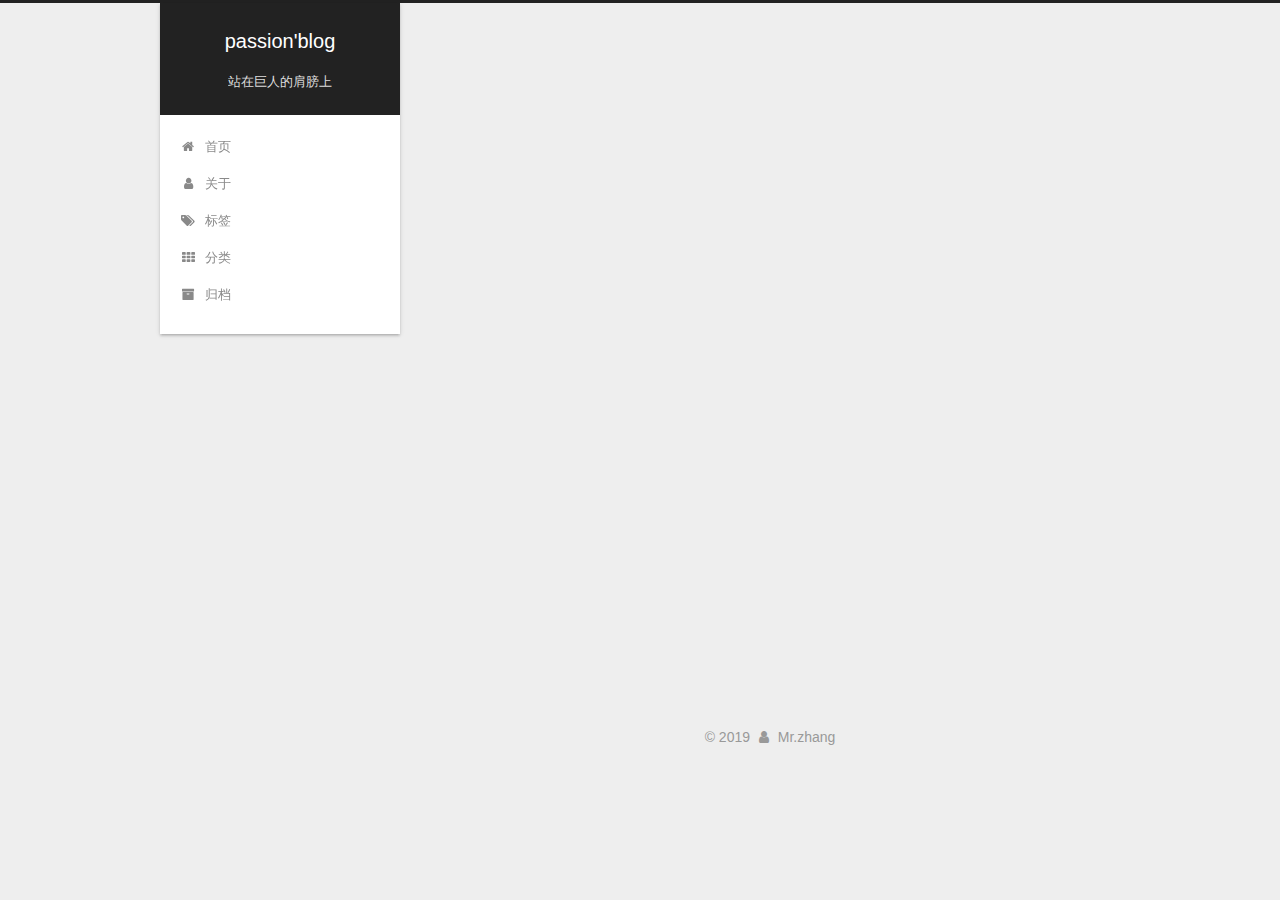
==== about/index.html @ 796ebbbd "Site updated: 2019-01-08 16:01:32" ====
<!DOCTYPE html>



  


<html class="theme-next gemini use-motion" lang="zh-Hans">
<head><meta name="generator" content="Hexo 3.8.0">
  <meta charset="UTF-8">
<meta http-equiv="X-UA-Compatible" content="IE=edge">
<meta name="viewport" content="width=device-width, initial-scale=1, maximum-scale=1">
<meta name="theme-color" content="#222">









<meta http-equiv="Cache-Control" content="no-transform">
<meta http-equiv="Cache-Control" content="no-siteapp">
















  
  
  <link href="/lib/fancybox/source/jquery.fancybox.css?v=2.1.5" rel="stylesheet" type="text/css">







<link href="/lib/font-awesome/css/font-awesome.min.css?v=4.6.2" rel="stylesheet" type="text/css">

<link href="/css/main.css?v=5.1.4" rel="stylesheet" type="text/css">


  <link rel="apple-touch-icon" sizes="180x180" href="/images/apple-touch-icon-next.png?v=5.1.4">


  <link rel="icon" type="image/png" sizes="32x32" href="/images/favicon-32x32-next.png?v=5.1.4">


  <link rel="icon" type="image/png" sizes="16x16" href="/images/favicon-16x16-next.png?v=5.1.4">


  <link rel="mask-icon" href="/images/logo.svg?v=5.1.4" color="#222">





  <meta name="keywords" content="Hexo, NexT">










<meta property="og:type" content="website">
<meta property="og:title" content="关于">
<meta property="og:url" content="https://woz0821.github.io/about/index.html">
<meta property="og:site_name" content="passion&#39;blog">
<meta property="og:locale" content="zh-Hans">
<meta property="og:updated_time" content="2019-01-08T07:33:34.925Z">
<meta name="twitter:card" content="summary">
<meta name="twitter:title" content="关于">



<script type="text/javascript" id="hexo.configurations">
  var NexT = window.NexT || {};
  var CONFIG = {
    root: '/',
    scheme: 'Gemini',
    version: '5.1.4',
    sidebar: {"position":"left","display":"post","offset":12,"b2t":false,"scrollpercent":false,"onmobile":false},
    fancybox: true,
    tabs: true,
    motion: {"enable":true,"async":false,"transition":{"post_block":"fadeIn","post_header":"slideDownIn","post_body":"slideDownIn","coll_header":"slideLeftIn","sidebar":"slideUpIn"}},
    duoshuo: {
      userId: '0',
      author: '博主'
    },
    algolia: {
      applicationID: '',
      apiKey: '',
      indexName: '',
      hits: {"per_page":10},
      labels: {"input_placeholder":"Search for Posts","hits_empty":"We didn't find any results for the search: ${query}","hits_stats":"${hits} results found in ${time} ms"}
    }
  };
</script>



  <link rel="canonical" href="https://woz0821.github.io/about/">





  <title>关于 | passion'blog</title>
  








</head>

<body itemscope="" itemtype="http://schema.org/WebPage" lang="zh-Hans">

  
  
    
  

  <div class="container sidebar-position-left page-post-detail">
    <div class="headband"></div>

    <header id="header" class="header" itemscope="" itemtype="http://schema.org/WPHeader">
      <div class="header-inner"><div class="site-brand-wrapper">
  <div class="site-meta ">
    

    <div class="custom-logo-site-title">
      <a href="/" class="brand" rel="start">
        <span class="logo-line-before"><i></i></span>
        <span class="site-title">passion'blog</span>
        <span class="logo-line-after"><i></i></span>
      </a>
    </div>
      
        <p class="site-subtitle">站在巨人的肩膀上</p>
      
  </div>

  <div class="site-nav-toggle">
    <button>
      <span class="btn-bar"></span>
      <span class="btn-bar"></span>
      <span class="btn-bar"></span>
    </button>
  </div>
</div>

<nav class="site-nav">
  

  
    <ul id="menu" class="menu">
      
        
        <li class="menu-item menu-item-home">
          <a href="/" rel="section">
            
              <i class="menu-item-icon fa fa-fw fa-home"></i> <br>
            
            首页
          </a>
        </li>
      
        
        <li class="menu-item menu-item-about">
          <a href="/about/" rel="section">
            
              <i class="menu-item-icon fa fa-fw fa-user"></i> <br>
            
            关于
          </a>
        </li>
      
        
        <li class="menu-item menu-item-tags">
          <a href="/tags/" rel="section">
            
              <i class="menu-item-icon fa fa-fw fa-tags"></i> <br>
            
            标签
          </a>
        </li>
      
        
        <li class="menu-item menu-item-categories">
          <a href="/categories/" rel="section">
            
              <i class="menu-item-icon fa fa-fw fa-th"></i> <br>
            
            分类
          </a>
        </li>
      
        
        <li class="menu-item menu-item-archives">
          <a href="/archives/" rel="section">
            
              <i class="menu-item-icon fa fa-fw fa-archive"></i> <br>
            
            归档
          </a>
        </li>
      

      
    </ul>
  

  
</nav>



 </div>
    </header>

    <main id="main" class="main">
      <div class="main-inner">
        <div class="content-wrap">
          <div id="content" class="content">
            

  <div id="posts" class="posts-expand">
    
    
    
    <div class="post-block page">
      <header class="post-header">

	<h1 class="post-title" itemprop="name headline">关于</h1>



</header>

      
      
      
      <div class="post-body">
        
        
          
        
      </div>
      
      
      
    </div>
    
    
    
  </div>


          </div>
          


          

  
    <div class="comments" id="comments">
      
        <div id="gitment-container"></div>
      
    </div>

  



        </div>
        
          
  
  <div class="sidebar-toggle">
    <div class="sidebar-toggle-line-wrap">
      <span class="sidebar-toggle-line sidebar-toggle-line-first"></span>
      <span class="sidebar-toggle-line sidebar-toggle-line-middle"></span>
      <span class="sidebar-toggle-line sidebar-toggle-line-last"></span>
    </div>
  </div>

  <aside id="sidebar" class="sidebar">
    
    <div class="sidebar-inner">

      

      

      <section class="site-overview-wrap sidebar-panel sidebar-panel-active">
        <div class="site-overview">
          <div class="site-author motion-element" itemprop="author" itemscope="" itemtype="http://schema.org/Person">
            
              <p class="site-author-name" itemprop="name">Mr.zhang</p>
              <p class="site-description motion-element" itemprop="description"></p>
          </div>

          <nav class="site-state motion-element">

            
              <div class="site-state-item site-state-posts">
              
                <a href="/archives/">
              
                  <span class="site-state-item-count">1</span>
                  <span class="site-state-item-name">日志</span>
                </a>
              </div>
            

            

            

          </nav>

          

          

          
          

          
          

          

        </div>
      </section>

      

      

    </div>
  </aside>


        
      </div>
    </main>

    <footer id="footer" class="footer">
      <div class="footer-inner">
        <div class="copyright">&copy; <span itemprop="copyrightYear">2019</span>
  <span class="with-love">
    <i class="fa fa-user"></i>
  </span>
  <span class="author" itemprop="copyrightHolder">Mr.zhang</span>

  
</div>









        







        
      </div>
    </footer>

    
      <div class="back-to-top">
        <i class="fa fa-arrow-up"></i>
        
      </div>
    

    

  </div>

  

<script type="text/javascript">
  if (Object.prototype.toString.call(window.Promise) !== '[object Function]') {
    window.Promise = null;
  }
</script>









  












  
  
    <script type="text/javascript" src="/lib/jquery/index.js?v=2.1.3"></script>
  

  
  
    <script type="text/javascript" src="/lib/fastclick/lib/fastclick.min.js?v=1.0.6"></script>
  

  
  
    <script type="text/javascript" src="/lib/jquery_lazyload/jquery.lazyload.js?v=1.9.7"></script>
  

  
  
    <script type="text/javascript" src="/lib/velocity/velocity.min.js?v=1.2.1"></script>
  

  
  
    <script type="text/javascript" src="/lib/velocity/velocity.ui.min.js?v=1.2.1"></script>
  

  
  
    <script type="text/javascript" src="/lib/fancybox/source/jquery.fancybox.pack.js?v=2.1.5"></script>
  


  


  <script type="text/javascript" src="/js/src/utils.js?v=5.1.4"></script>

  <script type="text/javascript" src="/js/src/motion.js?v=5.1.4"></script>



  
  


  <script type="text/javascript" src="/js/src/affix.js?v=5.1.4"></script>

  <script type="text/javascript" src="/js/src/schemes/pisces.js?v=5.1.4"></script>



  
  <script type="text/javascript" src="/js/src/scrollspy.js?v=5.1.4"></script>
<script type="text/javascript" src="/js/src/post-details.js?v=5.1.4"></script>



  


  <script type="text/javascript" src="/js/src/bootstrap.js?v=5.1.4"></script>



  


  




	





  





  












  





  

  

  

  
  

  

  

  

</body>
</html>
---- css/main.css ----
/* normalize.css v3.0.2 | MIT License | git.io/normalize */
html {
  font-family: sans-serif; /* 1 */
  -ms-text-size-adjust: 100%; /* 2 */
  -webkit-text-size-adjust: 100%; /* 2 */
}
body {
  margin: 0;
}
article,
aside,
details,
figcaption,
figure,
footer,
header,
hgroup,
main,
menu,
nav,
section,
summary {
  display: block;
}
audio,
canvas,
progress,
video {
  display: inline-block; /* 1 */
  vertical-align: baseline; /* 2 */
}
audio:not([controls]) {
  display: none;
  height: 0;
}
[hidden],
template {
  display: none;
}
a {
  background-color: transparent;
}
a:active,
a:hover {
  outline: 0;
}
abbr[title] {
  border-bottom: 1px dotted;
}
b,
strong {
  font-weight: bold;
}
dfn {
  font-style: italic;
}
h1 {
  font-size: 2em;
  margin: 0.67em 0;
}
mark {
  background: #ff0;
  color: #000;
}
small {
  font-size: 80%;
}
sub,
sup {
  font-size: 75%;
  line-height: 0;
  position: relative;
  vertical-align: baseline;
}
sup {
  top: -0.5em;
}
sub {
  bottom: -0.25em;
}
img {
  border: 0;
}
svg:not(:root) {
  overflow: hidden;
}
figure {
  margin: 1em 40px;
}
hr {
  -moz-box-sizing: content-box;
  box-sizing: content-box;
  height: 0;
}
pre {
  overflow: auto;
}
code,
kbd,
pre,
samp {
  font-family: monospace, monospace;
  font-size: 1em;
}
button,
input,
optgroup,
select,
textarea {
  color: inherit; /* 1 */
  font: inherit; /* 2 */
  margin: 0; /* 3 */
}
button {
  overflow: visible;
}
button,
select {
  text-transform: none;
}
button,
html input[type="button"],
input[type="reset"],
input[type="submit"] {
  -webkit-appearance: button; /* 2 */
  cursor: pointer; /* 3 */
}
button[disabled],
html input[disabled] {
  cursor: default;
}
button::-moz-focus-inner,
input::-moz-focus-inner {
  border: 0;
  padding: 0;
}
input {
  line-height: normal;
}
input[type="checkbox"],
input[type="radio"] {
  box-sizing: border-box; /* 1 */
  padding: 0; /* 2 */
}
input[type="number"]::-webkit-inner-spin-button,
input[type="number"]::-webkit-outer-spin-button {
  height: auto;
}
input[type="search"] {
  -webkit-appearance: textfield; /* 1 */
  -moz-box-sizing: content-box;
  -webkit-box-sizing: content-box; /* 2 */
  box-sizing: content-box;
}
input[type="search"]::-webkit-search-cancel-button,
input[type="search"]::-webkit-search-decoration {
  -webkit-appearance: none;
}
fieldset {
  border: 1px solid #c0c0c0;
  margin: 0 2px;
  padding: 0.35em 0.625em 0.75em;
}
legend {
  border: 0; /* 1 */
  padding: 0; /* 2 */
}
textarea {
  overflow: auto;
}
optgroup {
  font-weight: bold;
}
table {
  border-collapse: collapse;
  border-spacing: 0;
}
td,
th {
  padding: 0;
}
::selection {
  background: #262a30;
  color: #fff;
}
body {
  position: relative;
  font-family: 'Lato', "PingFang SC", "Microsoft YaHei", sans-serif;
  font-size: 14px;
  line-height: 2;
  color: #555;
  background: #eee;
}
@media (max-width: 767px) {
  body {
    padding-right: 0 !important;
  }
}
@media (min-width: 768px) and (max-width: 991px) {
  body {
    padding-right: 0 !important;
  }
}
@media (min-width: 1600px) {
  body {
    font-size: 16px;
  }
}
h1,
h2,
h3,
h4,
h5,
h6 {
  margin: 0;
  padding: 0;
  font-weight: bold;
  line-height: 1.5;
  font-family: 'Lato', "PingFang SC", "Microsoft YaHei", sans-serif;
}
h2,
h3,
h4,
h5,
h6 {
  margin: 20px 0 15px;
}
h1 {
  font-size: 22px;
}
@media (max-width: 767px) {
  h1 {
    font-size: 18px;
  }
}
h2 {
  font-size: 20px;
}
@media (max-width: 767px) {
  h2 {
    font-size: 16px;
  }
}
h3 {
  font-size: 18px;
}
@media (max-width: 767px) {
  h3 {
    font-size: 14px;
  }
}
h4 {
  font-size: 16px;
}
@media (max-width: 767px) {
  h4 {
    font-size: 12px;
  }
}
h5 {
  font-size: 14px;
}
@media (max-width: 767px) {
  h5 {
    font-size: 10px;
  }
}
h6 {
  font-size: 12px;
}
@media (max-width: 767px) {
  h6 {
    font-size: 8px;
  }
}
p {
  margin: 0 0 20px 0;
}
a {
  color: #555;
  text-decoration: none;
  outline: none;
  border-bottom: 1px solid #999;
  word-wrap: break-word;
}
a:hover {
  color: #222;
  border-bottom-color: #222;
}
blockquote {
  margin: 0;
  padding: 0;
}
img {
  display: block;
  margin: auto;
  max-width: 100%;
  height: auto;
}
hr {
  margin: 40px 0;
  height: 3px;
  border: none;
  background-color: #ddd;
  background-image: repeating-linear-gradient(-45deg, #fff, #fff 4px, transparent 4px, transparent 8px);
}
blockquote {
  padding: 0 15px;
  color: #666;
  border-left: 4px solid #ddd;
}
blockquote cite::before {
  content: "-";
  padding: 0 5px;
}
dt {
  font-weight: 700;
}
dd {
  margin: 0;
  padding: 0;
}
kbd {
  border: 1px solid #ccc;
  border-radius: 0.2em;
  box-shadow: 0.1em 0.1em 0.2em rgba(0,0,0,0.1);
  background-color: #f9f9f9;
  font-family: inherit;
  background-image: -webkit-linear-gradient(top, #eee, #fff, #eee);
  padding: 0.1em 0.3em;
  white-space: nowrap;
}
.text-left {
  text-align: left;
}
.text-center {
  text-align: center;
}
.text-right {
  text-align: right;
}
.text-justify {
  text-align: justify;
}
.text-nowrap {
  white-space: nowrap;
}
.text-lowercase {
  text-transform: lowercase;
}
.text-uppercase {
  text-transform: uppercase;
}
.text-capitalize {
  text-transform: capitalize;
}
.center-block {
  display: block;
  margin-left: auto;
  margin-right: auto;
}
.clearfix:before,
.clearfix:after {
  content: " ";
  display: table;
}
.clearfix:after {
  clear: both;
}
.pullquote {
  width: 45%;
}
.pullquote.left {
  float: left;
  margin-left: 5px;
  margin-right: 10px;
}
.pullquote.right {
  float: right;
  margin-left: 10px;
  margin-right: 5px;
}
.affix.affix.affix {
  position: fixed;
}
.translation {
  margin-top: -20px;
  font-size: 14px;
  color: #999;
}
.scrollbar-measure {
  width: 100px;
  height: 100px;
  overflow: scroll;
  position: absolute;
  top: -9999px;
}
.use-motion .motion-element {
  opacity: 0;
}
table {
  margin: 20px 0;
  width: 100%;
  border-collapse: collapse;
  border-spacing: 0;
  border: 1px solid #ddd;
  font-size: 14px;
  table-layout: fixed;
  word-wrap: break-all;
}
table>tbody>tr:nth-of-type(odd) {
  background-color: #f9f9f9;
}
table>tbody>tr:hover {
  background-color: #f5f5f5;
}
caption,
th,
td {
  padding: 8px;
  text-align: left;
  vertical-align: middle;
  font-weight: normal;
}
th,
td {
  border-bottom: 3px solid #ddd;
  border-right: 1px solid #eee;
}
th {
  padding-bottom: 10px;
  font-weight: 700;
}
td {
  border-bottom-width: 1px;
}
html,
body {
  height: 100%;
}
.container {
  position: relative;
  min-height: 100%;
}
.header-inner {
  margin: 0 auto;
  padding: 100px 0 70px;
  width: calc(100% - 252px);
}
@media (min-width: 1600px) {
  .container .header-inner {
    width: 900px;
  }
}
.main {
  padding-bottom: 150px;
}
.main-inner {
  margin: 0 auto;
  width: calc(100% - 252px);
}
@media (min-width: 1600px) {
  .container .main-inner {
    width: 900px;
  }
}
.footer {
  position: absolute;
  left: 0;
  bottom: 0;
  width: 100%;
  min-height: 50px;
}
.footer-inner {
  box-sizing: border-box;
  margin: 20px auto;
  width: calc(100% - 252px);
}
@media (min-width: 1600px) {
  .container .footer-inner {
    width: 900px;
  }
}
pre,
.highlight {
  overflow: auto;
  margin: 20px 0;
  padding: 0;
  font-size: 13px;
  color: #4d4d4c;
  background: #f7f7f7;
  line-height: 1.6;
}
pre,
code {
  font-family: consolas, Menlo, "PingFang SC", "Microsoft YaHei", monospace;
}
code {
  padding: 2px 4px;
  word-wrap: break-word;
  color: #555;
  background: #eee;
  border-radius: 3px;
  font-size: 13px;
}
pre {
  padding: 10px;
}
pre code {
  padding: 0;
  color: #4d4d4c;
  background: none;
  text-shadow: none;
}
.highlight {
  border-radius: 1px;
}
.highlight pre {
  border: none;
  margin: 0;
  padding: 10px 0;
}
.highlight table {
  margin: 0;
  width: auto;
  border: none;
}
.highlight td {
  border: none;
  padding: 0;
}
.highlight figcaption {
  font-size: 1em;
  color: #4d4d4c;
  line-height: 1em;
  margin-bottom: 1em;
}
.highlight figcaption:before,
.highlight figcaption:after {
  content: " ";
  display: table;
}
.highlight figcaption:after {
  clear: both;
}
.highlight figcaption a {
  float: right;
  color: #4d4d4c;
}
.highlight figcaption a:hover {
  border-bottom-color: #4d4d4c;
}
.highlight .gutter pre {
  padding-left: 10px;
  padding-right: 10px;
  color: #869194;
  text-align: right;
  background-color: #eff2f3;
}
.highlight .code pre {
  width: 100%;
  padding-left: 10px;
  padding-right: 10px;
  background-color: #f7f7f7;
}
.highlight .line {
  height: 20px;
}
.gutter {
  -webkit-user-select: none;
  -moz-user-select: none;
  -ms-user-select: none;
  user-select: none;
}
.gist table {
  width: auto;
}
.gist table td {
  border: none;
}
pre .deletion {
  background: #fdd;
}
pre .addition {
  background: #dfd;
}
pre .meta {
  color: #8959a8;
}
pre .comment {
  color: #8e908c;
}
pre .variable,
pre .attribute,
pre .tag,
pre .regexp,
pre .ruby .constant,
pre .xml .tag .title,
pre .xml .pi,
pre .xml .doctype,
pre .html .doctype,
pre .css .id,
pre .css .class,
pre .css .pseudo {
  color: #c82829;
}
pre .number,
pre .preprocessor,
pre .built_in,
pre .literal,
pre .params,
pre .constant,
pre .command {
  color: #f5871f;
}
pre .ruby .class .title,
pre .css .rules .attribute,
pre .string,
pre .value,
pre .inheritance,
pre .header,
pre .ruby .symbol,
pre .xml .cdata,
pre .special,
pre .number,
pre .formula {
  color: #718c00;
}
pre .title,
pre .css .hexcolor {
  color: #3e999f;
}
pre .function,
pre .python .decorator,
pre .python .title,
pre .ruby .function .title,
pre .ruby .title .keyword,
pre .perl .sub,
pre .javascript .title,
pre .coffeescript .title {
  color: #4271ae;
}
pre .keyword,
pre .javascript .function {
  color: #8959a8;
}
.full-image.full-image.full-image.full-image {
  border: none;
  max-width: 100%;
  width: auto;
  margin: 20px auto 25px;
}
@media (min-width: 992px) {
  .full-image.full-image.full-image.full-image {
    max-width: none;
    width: 118%;
    margin: 0 -9%;
  }
}
.blockquote-center,
.page-home .post-type-quote blockquote,
.page-post-detail .post-type-quote blockquote {
  position: relative;
  margin: 40px 0;
  padding: 0;
  border-left: none;
  text-align: center;
}
.blockquote-center::before,
.page-home .post-type-quote blockquote::before,
.page-post-detail .post-type-quote blockquote::before,
.blockquote-center::after,
.page-home .post-type-quote blockquote::after,
.page-post-detail .post-type-quote blockquote::after {
  position: absolute;
  content: ' ';
  display: block;
  width: 100%;
  height: 24px;
  opacity: 0.2;
  background-repeat: no-repeat;
  background-position: 0 -6px;
  background-size: 22px 22px;
}
.blockquote-center::before,
.page-home .post-type-quote blockquote::before,
.page-post-detail .post-type-quote blockquote::before {
  top: -20px;
  background-image: url("../images/quote-l.svg");
  border-top: 1px solid #ccc;
}
.blockquote-center::after,
.page-home .post-type-quote blockquote::after,
.page-post-detail .post-type-quote blockquote::after {
  bottom: -20px;
  background-image: url("../images/quote-r.svg");
  border-bottom: 1px solid #ccc;
  background-position: 100% 8px;
}
.blockquote-center p,
.page-home .post-type-quote blockquote p,
.page-post-detail .post-type-quote blockquote p,
.blockquote-center div,
.page-home .post-type-quote blockquote div,
.page-post-detail .post-type-quote blockquote div {
  text-align: center;
}
.post .post-body .group-picture img {
  box-sizing: border-box;
  padding: 0 3px;
  border: none;
}
.post .group-picture-row {
  overflow: hidden;
  margin-top: 6px;
}
.post .group-picture-row:first-child {
  margin-top: 0;
}
.post .group-picture-column {
  float: left;
}
.page-post-detail .post-body .group-picture-column {
  float: none;
  margin-top: 10px;
  width: auto !important;
}
.page-post-detail .post-body .group-picture-column img {
  margin: 0 auto;
}
.page-archive .group-picture-container {
  overflow: hidden;
}
.page-archive .group-picture-row {
  float: left;
}
.page-archive .group-picture-row:first-child {
  margin-top: 6px;
}
.page-archive .group-picture-column {
  max-width: 150px;
  max-height: 150px;
}
.post-body .note {
  position: relative;
  padding: 15px;
  margin-bottom: 20px;
  border: 1px solid #eee;
  border-left-width: 5px;
  border-radius: 3px;
}
.post-body .note h2,
.post-body .note h3,
.post-body .note h4,
.post-body .note h5,
.post-body .note h6 {
  margin-top: 0;
  margin-bottom: 0;
  border-bottom: initial;
  padding-top: 0 !important;
}
.post-body .note p:first-child,
.post-body .note ul:first-child,
.post-body .note ol:first-child,
.post-body .note table:first-child,
.post-body .note pre:first-child,
.post-body .note blockquote:first-child {
  margin-top: 0;
}
.post-body .note p:last-child,
.post-body .note ul:last-child,
.post-body .note ol:last-child,
.post-body .note table:last-child,
.post-body .note pre:last-child,
.post-body .note blockquote:last-child {
  margin-bottom: 0;
}
.post-body .note.default {
  border-left-color: #777;
}
.post-body .note.default h2,
.post-body .note.default h3,
.post-body .note.default h4,
.post-body .note.default h5,
.post-body .note.default h6 {
  color: #777;
}
.post-body .note.primary {
  border-left-color: #6f42c1;
}
.post-body .note.primary h2,
.post-body .note.primary h3,
.post-body .note.primary h4,
.post-body .note.primary h5,
.post-body .note.primary h6 {
  color: #6f42c1;
}
.post-body .note.info {
  border-left-color: #428bca;
}
.post-body .note.info h2,
.post-body .note.info h3,
.post-body .note.info h4,
.post-body .note.info h5,
.post-body .note.info h6 {
  color: #428bca;
}
.post-body .note.success {
  border-left-color: #5cb85c;
}
.post-body .note.success h2,
.post-body .note.success h3,
.post-body .note.success h4,
.post-body .note.success h5,
.post-body .note.success h6 {
  color: #5cb85c;
}
.post-body .note.warning {
  border-left-color: #f0ad4e;
}
.post-body .note.warning h2,
.post-body .note.warning h3,
.post-body .note.warning h4,
.post-body .note.warning h5,
.post-body .note.warning h6 {
  color: #f0ad4e;
}
.post-body .note.danger {
  border-left-color: #d9534f;
}
.post-body .note.danger h2,
.post-body .note.danger h3,
.post-body .note.danger h4,
.post-body .note.danger h5,
.post-body .note.danger h6 {
  color: #d9534f;
}
.post-body .label {
  display: inline;
  padding: 0 2px;
  white-space: nowrap;
}
.post-body .label.default {
  background-color: #f0f0f0;
}
.post-body .label.primary {
  background-color: #efe6f7;
}
.post-body .label.info {
  background-color: #e5f2f8;
}
.post-body .label.success {
  background-color: #e7f4e9;
}
.post-body .label.warning {
  background-color: #fcf6e1;
}
.post-body .label.danger {
  background-color: #fae8eb;
}
.post-body .tabs {
  position: relative;
  display: block;
  margin-bottom: 20px;
  padding-top: 10px;
}
.post-body .tabs ul.nav-tabs {
  margin: 0;
  padding: 0;
  display: flex;
  margin-bottom: -1px;
}
@media (max-width: 413px) {
  .post-body .tabs ul.nav-tabs {
    display: block;
    margin-bottom: 5px;
  }
}
.post-body .tabs ul.nav-tabs li.tab {
  list-style-type: none !important;
  margin: 0 0.25em 0 0;
  border-top: 3px solid transparent;
  border-left: 1px solid transparent;
  border-right: 1px solid transparent;
}
@media (max-width: 413px) {
  .post-body .tabs ul.nav-tabs li.tab {
    margin: initial;
    border-top: 1px solid transparent;
    border-left: 3px solid transparent;
    border-right: 1px solid transparent;
    border-bottom: 1px solid transparent;
  }
}
.post-body .tabs ul.nav-tabs li.tab a {
  outline: 0;
  border-bottom: initial;
  display: block;
  line-height: 1.8em;
  padding: 0.25em 0.75em;
  transition-duration: 0.2s;
  transition-timing-function: ease-out;
  transition-delay: 0s;
}
.post-body .tabs ul.nav-tabs li.tab a i {
  width: 1.285714285714286em;
}
.post-body .tabs ul.nav-tabs li.tab.active {
  border-top: 3px solid #fc6423;
  border-left: 1px solid #ddd;
  border-right: 1px solid #ddd;
  background-color: #fff;
}
@media (max-width: 413px) {
  .post-body .tabs ul.nav-tabs li.tab.active {
    border-top: 1px solid #ddd;
    border-left: 3px solid #fc6423;
    border-right: 1px solid #ddd;
    border-bottom: 1px solid #ddd;
  }
}
.post-body .tabs ul.nav-tabs li.tab.active a {
  cursor: default;
  color: #555;
}
.post-body .tabs .tab-content {
  background-color: #fff;
}
.post-body .tabs .tab-content .tab-pane {
  border: 1px solid #ddd;
  padding: 20px 20px 0 20px;
}
.post-body .tabs .tab-content .tab-pane:not(.active) {
  display: none !important;
}
.post-body .tabs .tab-content .tab-pane.active {
  display: block !important;
}
.btn {
  display: inline-block;
  padding: 0 20px;
  font-size: 14px;
  color: #555;
  background: #fff;
  border: 2px solid #555;
  text-decoration: none;
  border-radius: 2px;
  transition-property: background-color;
  transition-duration: 0.2s;
  transition-timing-function: ease-in-out;
  transition-delay: 0s;
  line-height: 2;
}
.btn:hover {
  border-color: #222;
  color: #fff;
  background: #222;
}
.btn +.btn {
  margin: 0 0 8px 8px;
}
.btn .fa-fw {
  width: 1.285714285714286em;
  text-align: left;
}
.btn-bar {
  display: block;
  width: 22px;
  height: 2px;
  background: #555;
  border-radius: 1px;
}
.btn-bar+.btn-bar {
  margin-top: 4px;
}
.pagination {
  margin: 120px 0 40px;
  text-align: center;
  border-top: 1px solid #eee;
}
.page-number-basic,
.pagination .prev,
.pagination .next,
.pagination .page-number,
.pagination .space {
  display: inline-block;
  position: relative;
  top: -1px;
  margin: 0 10px;
  padding: 0 11px;
}
@media (max-width: 767px) {
  .page-number-basic,
  .pagination .prev,
  .pagination .next,
  .pagination .page-number,
  .pagination .space {
    margin: 0 5px;
  }
}
.pagination .prev,
.pagination .next,
.pagination .page-number {
  border-bottom: 0;
  border-top: 1px solid #eee;
  transition-property: border-color;
  transition-duration: 0.2s;
  transition-timing-function: ease-in-out;
  transition-delay: 0s;
}
.pagination .prev:hover,
.pagination .next:hover,
.pagination .page-number:hover {
  border-top-color: #222;
}
.pagination .space {
  padding: 0;
  margin: 0;
}
.pagination .prev {
  margin-left: 0;
}
.pagination .next {
  margin-right: 0;
}
.pagination .page-number.current {
  color: #fff;
  background: #ccc;
  border-top-color: #ccc;
}
@media (max-width: 767px) {
  .pagination {
    border-top: none;
  }
  .pagination .prev,
  .pagination .next,
  .pagination .page-number {
    margin-bottom: 10px;
    border-top: 0;
    border-bottom: 1px solid #eee;
    padding: 0 10px;
  }
  .pagination .prev:hover,
  .pagination .next:hover,
  .pagination .page-number:hover {
    border-bottom-color: #222;
  }
}
.comments {
  margin: 60px 20px 0;
}
.tag-cloud {
  text-align: center;
}
.tag-cloud a {
  display: inline-block;
  margin: 10px;
}
.back-to-top {
  box-sizing: border-box;
  position: fixed;
  bottom: -100px;
  right: 30px;
  z-index: 1050;
  padding: 0 6px;
  width: 24px;
  background: #222;
  font-size: 12px;
  opacity: 0.6;
  color: #fff;
  cursor: pointer;
  text-align: center;
  -webkit-transform: translateZ(0);
  transition-property: bottom;
  transition-duration: 0.2s;
  transition-timing-function: ease-in-out;
  transition-delay: 0s;
}
@media (min-width: 768px) and (max-width: 991px) {
  .back-to-top {
    display: none !important;
  }
}
@media (max-width: 767px) {
  .back-to-top {
    display: none !important;
  }
}
.back-to-top.back-to-top-on {
  bottom: 30px;
}
.header {
  background: transparent;
}
.header-inner {
  position: relative;
}
.headband {
  height: 3px;
  background: #222;
}
.site-meta {
  margin: 0;
  text-align: center;
}
@media (max-width: 767px) {
  .site-meta {
    text-align: center;
  }
}
.brand {
  position: relative;
  display: inline-block;
  padding: 0 40px;
  color: #fff;
  background: #222;
  border-bottom: none;
}
.brand:hover {
  color: #fff;
}
.logo {
  display: inline-block;
  margin-right: 5px;
  line-height: 36px;
  vertical-align: top;
}
.site-title {
  display: inline-block;
  vertical-align: top;
  line-height: 36px;
  font-size: 20px;
  font-weight: normal;
  font-family: 'Lato', "PingFang SC", "Microsoft YaHei", sans-serif;
}
.site-subtitle {
  margin-top: 10px;
  font-size: 13px;
  color: #ddd;
}
.use-motion .brand {
  opacity: 0;
}
.use-motion .logo,
.use-motion .site-title,
.use-motion .site-subtitle {
  opacity: 0;
  position: relative;
  top: -10px;
}
.site-nav-toggle {
  display: none;
  position: absolute;
  top: 10px;
  left: 10px;
}
@media (max-width: 767px) {
  .site-nav-toggle {
    display: block;
  }
}
.site-nav-toggle button {
  margin-top: 2px;
  padding: 9px 10px;
  background: transparent;
  border: none;
}
@media (max-width: 767px) {
  .site-nav {
    display: none;
    margin: 0 -10px;
    padding: 0 10px;
    clear: both;
    border-top: 1px solid #ddd;
  }
}
@media (min-width: 768px) and (max-width: 991px) {
  .site-nav {
    display: block !important;
  }
}
@media (min-width: 992px) {
  .site-nav {
    display: block !important;
  }
}
.menu {
  margin-top: 20px;
  padding-left: 0;
  text-align: center;
}
.menu .menu-item {
  display: inline-block;
  margin: 0 10px;
  list-style: none;
}
@media screen and (max-width: 767px) {
  .menu .menu-item {
    margin-top: 10px;
  }
}
.menu .menu-item a {
  display: block;
  font-size: 13px;
  line-height: inherit;
  border-bottom: 1px solid transparent;
  transition-property: border-color;
  transition-duration: 0.2s;
  transition-timing-function: ease-in-out;
  transition-delay: 0s;
}
.menu .menu-item a:hover,
.menu-item-active a {
  border-bottom-color: #222;
}
.menu .menu-item .fa {
  margin-right: 5px;
}
.use-motion .menu-item {
  opacity: 0;
}
.post-body {
  font-family: 'Lato', "PingFang SC", "Microsoft YaHei", sans-serif;
}
@media (max-width: 767px) {
  .post-body {
    word-break: break-word;
  }
}
.post-body .fancybox img {
  display: block !important;
  margin: 0 auto;
  cursor: pointer;
  cursor: zoom-in;
  cursor: -webkit-zoom-in;
}
.post-body .image-caption,
.post-body .figure .caption {
  margin: -20px auto 15px;
  text-align: center;
  font-size: 14px;
  color: #999;
  font-weight: bold;
  line-height: 1;
}
.post-sticky-flag {
  display: inline-block;
  font-size: 16px;
  -ms-transform: rotate(30deg);
  -webkit-transform: rotate(30deg);
  -moz-transform: rotate(30deg);
  -ms-transform: rotate(30deg);
  -o-transform: rotate(30deg);
  transform: rotate(30deg);
}
.use-motion .post-block,
.use-motion .pagination,
.use-motion .comments {
  opacity: 0;
}
.use-motion .post-header {
  opacity: 0;
}
.use-motion .post-body {
  opacity: 0;
}
.use-motion .collection-title {
  opacity: 0;
}
.posts-expand {
  padding-top: 40px;
}
@media (max-width: 767px) {
  .posts-expand {
    margin: 0 20px;
  }
  .post-body pre .gutter pre {
    padding-right: 10px;
  }
  .post-body .highlight {
    margin-left: 0px;
    margin-right: 0px;
    padding: 0;
  }
  .post-body .highlight .gutter pre {
    padding-right: 10px;
  }
}
@media (min-width: 992px) {
  .posts-expand .post-body {
    text-align: justify;
  }
}
.posts-expand .post-body h2,
.posts-expand .post-body h3,
.posts-expand .post-body h4,
.posts-expand .post-body h5,
.posts-expand .post-body h6 {
  padding-top: 10px;
}
.posts-expand .post-body h2 .header-anchor,
.posts-expand .post-body h3 .header-anchor,
.posts-expand .post-body h4 .header-anchor,
.posts-expand .post-body h5 .header-anchor,
.posts-expand .post-body h6 .header-anchor {
  float: right;
  margin-left: 10px;
  color: #ccc;
  border-bottom-style: none;
  visibility: hidden;
}
.posts-expand .post-body h2 .header-anchor:hover,
.posts-expand .post-body h3 .header-anchor:hover,
.posts-expand .post-body h4 .header-anchor:hover,
.posts-expand .post-body h5 .header-anchor:hover,
.posts-expand .post-body h6 .header-anchor:hover {
  color: inherit;
}
.posts-expand .post-body h2:hover .header-anchor,
.posts-expand .post-body h3:hover .header-anchor,
.posts-expand .post-body h4:hover .header-anchor,
.posts-expand .post-body h5:hover .header-anchor,
.posts-expand .post-body h6:hover .header-anchor {
  visibility: visible;
}
.posts-expand .post-body ul li {
  list-style: circle;
}
.posts-expand .post-body img {
  box-sizing: border-box;
  margin: auto;
  padding: 3px;
  border: 1px solid #ddd;
}
.posts-expand .post-body .fancybox img {
  margin: 0 auto 25px;
}
@media (max-width: 767px) {
  .posts-collapse {
    margin: 0 20px;
  }
  .posts-collapse .post-title,
  .posts-collapse .post-meta {
    display: block;
    width: auto;
    text-align: left;
  }
}
.posts-collapse {
  position: relative;
  z-index: 1010;
  margin-left: 55px;
}
.posts-collapse::after {
  content: " ";
  position: absolute;
  top: 20px;
  left: 0;
  margin-left: -2px;
  width: 4px;
  height: 100%;
  background: #f5f5f5;
  z-index: -1;
}
@media (max-width: 767px) {
  .posts-collapse {
    margin: 0 20px;
  }
}
.posts-collapse .collection-title {
  position: relative;
  margin: 60px 0;
}
.posts-collapse .collection-title h1,
.posts-collapse .collection-title h2 {
  margin-left: 20px;
}
.posts-collapse .collection-title small {
  color: #bbb;
  margin-left: 5px;
}
.posts-collapse .collection-title::before {
  content: " ";
  position: absolute;
  left: 0;
  top: 50%;
  margin-left: -4px;
  margin-top: -4px;
  width: 8px;
  height: 8px;
  background: #bbb;
  border-radius: 50%;
}
.posts-collapse .post {
  margin: 30px 0;
}
.posts-collapse .post-header {
  position: relative;
  transition-duration: 0.2s;
  transition-timing-function: ease-in-out;
  transition-delay: 0s;
  transition-property: border;
  border-bottom: 1px dashed #ccc;
}
.posts-collapse .post-header::before {
  content: " ";
  position: absolute;
  left: 0;
  top: 12px;
  width: 6px;
  height: 6px;
  margin-left: -4px;
  background: #bbb;
  border-radius: 50%;
  border: 1px solid #fff;
  transition-duration: 0.2s;
  transition-timing-function: ease-in-out;
  transition-delay: 0s;
  transition-property: background;
}
.posts-collapse .post-header:hover {
  border-bottom-color: #666;
}
.posts-collapse .post-header:hover::before {
  background: #222;
}
.posts-collapse .post-meta {
  position: absolute;
  font-size: 12px;
  left: 20px;
  top: 5px;
}
.posts-collapse .post-comments-count {
  display: none;
}
.posts-collapse .post-title {
  margin-left: 60px;
  font-size: 16px;
  font-weight: normal;
  line-height: inherit;
}
.posts-collapse .post-title::after {
  margin-left: 3px;
  opacity: 0.6;
}
.posts-collapse .post-title a {
  color: #666;
  border-bottom: none;
}
.page-home .post-type-quote .post-header,
.page-post-detail .post-type-quote .post-header,
.page-home .post-type-quote .post-tags,
.page-post-detail .post-type-quote .post-tags {
  display: none;
}
.posts-expand .post-title {
  text-align: center;
  word-break: break-word;
  font-weight: 400;
}
.posts-expand .post-title-link {
  display: inline-block;
  position: relative;
  color: #555;
  border-bottom: none;
  line-height: 1.2;
  vertical-align: top;
}
.posts-expand .post-title-link::before {
  content: "";
  position: absolute;
  width: 100%;
  height: 2px;
  bottom: 0;
  left: 0;
  background-color: #000;
  visibility: hidden;
  -webkit-transform: scaleX(0);
  -moz-transform: scaleX(0);
  -ms-transform: scaleX(0);
  -o-transform: scaleX(0);
  transform: scaleX(0);
  transition-duration: 0.2s;
  transition-timing-function: ease-in-out;
  transition-delay: 0s;
}
.posts-expand .post-title-link:hover::before {
  visibility: visible;
  -webkit-transform: scaleX(1);
  -moz-transform: scaleX(1);
  -ms-transform: scaleX(1);
  -o-transform: scaleX(1);
  transform: scaleX(1);
}
.posts-expand .post-title-link .fa {
  font-size: 16px;
}
.posts-expand .post-meta {
  margin: 3px 0 60px 0;
  color: #999;
  font-family: 'Lato', "PingFang SC", "Microsoft YaHei", sans-serif;
  font-size: 12px;
  text-align: center;
}
.posts-expand .post-meta .post-category-list {
  display: inline-block;
  margin: 0;
  padding: 3px;
}
.posts-expand .post-meta .post-category-list-link {
  color: #999;
}
.posts-expand .post-meta .post-description {
  font-size: 14px;
  margin-top: 2px;
}
.post-meta-divider {
  margin: 0 0.5em;
}
.post-meta-item-icon {
  margin-right: 3px;
}
@media (min-width: 768px) and (max-width: 991px) {
  .post-meta-item-icon {
    display: inline-block;
  }
}
@media (max-width: 767px) {
  .post-meta-item-icon {
    display: inline-block;
  }
}
@media (min-width: 768px) and (max-width: 991px) {
  .post-meta-item-text {
    display: none;
  }
}
@media (max-width: 767px) {
  .post-meta-item-text {
    display: none;
  }
}
@media (max-width: 767px) {
  .posts-expand .post-comments-count {
    display: none;
  }
}
.post-button {
  margin-top: 40px;
}
.posts-expand .post-tags {
  margin-top: 40px;
  text-align: center;
}
.posts-expand .post-tags a {
  display: inline-block;
  margin-right: 10px;
  font-size: 13px;
}
.post-nav {
  display: table;
  margin-top: 15px;
  width: 100%;
  border-top: 1px solid #eee;
}
.post-nav-divider {
  display: table-cell;
  width: 10%;
}
.post-nav-item {
  display: table-cell;
  padding: 10px 0 0 0;
  width: 45%;
  vertical-align: top;
}
.post-nav-item a {
  position: relative;
  display: block;
  line-height: 25px;
  font-size: 14px;
  color: #555;
  border-bottom: none;
}
.post-nav-item a:hover {
  color: #222;
  border-bottom: none;
}
.post-nav-item a:active {
  top: 2px;
}
.post-nav-item .fa {
  position: absolute;
  top: 8px;
  left: 0;
  font-size: 12px;
}
.post-nav-next a {
  padding-left: 15px;
}
.post-nav-prev {
  text-align: right;
}
.post-nav-prev a {
  padding-right: 15px;
}
.post-nav-prev .fa {
  right: 0;
  left: auto;
}
.posts-expand .post-eof {
  display: block;
  margin: 80px auto 60px;
  width: 8%;
  height: 1px;
  background: #ccc;
  text-align: center;
}
.post:last-child .post-eof.post-eof.post-eof {
  display: none;
}
.post-gallery {
  display: table;
  table-layout: fixed;
  width: 100%;
  border-collapse: separate;
}
.post-gallery-row {
  display: table-row;
}
.post-gallery .post-gallery-img {
  display: table-cell;
  text-align: center;
  vertical-align: middle;
  border: none;
}
.post-gallery .post-gallery-img img {
  max-width: 100%;
  max-height: 100%;
  border: none;
}
.fancybox-close,
.fancybox-close:hover {
  border: none;
}
.rtl.post-body p,
.rtl.post-body a,
.rtl.post-body h1,
.rtl.post-body h2,
.rtl.post-body h3,
.rtl.post-body h4,
.rtl.post-body h5,
.rtl.post-body h6,
.rtl.post-body li,
.rtl.post-body ul,
.rtl.post-body ol {
  direction: rtl;
  font-family: UKIJ Ekran;
}
.rtl.post-title {
  font-family: UKIJ Ekran;
}
.sidebar {
  position: fixed;
  right: 0;
  top: 0;
  bottom: 0;
  width: 0;
  z-index: 1040;
  box-shadow: inset 0 2px 6px #000;
  background: #222;
  -webkit-transform: translateZ(0);
}
.sidebar a {
  color: #999;
  border-bottom-color: #555;
}
.sidebar a:hover {
  color: #eee;
}
@media (min-width: 768px) and (max-width: 991px) {
  .sidebar {
    display: none !important;
  }
}
@media (max-width: 767px) {
  .sidebar {
    display: none !important;
  }
}
.sidebar-inner {
  position: relative;
  padding: 20px 10px;
  color: #999;
  text-align: center;
}
.site-overview-wrap {
  overflow: hidden;
}
.site-overview {
  overflow-y: auto;
  overflow-x: hidden;
}
.sidebar-toggle {
  position: fixed;
  right: 30px;
  bottom: 45px;
  width: 14px;
  height: 14px;
  padding: 5px;
  background: #222;
  line-height: 0;
  z-index: 1050;
  cursor: pointer;
  -webkit-transform: translateZ(0);
}
@media (min-width: 768px) and (max-width: 991px) {
  .sidebar-toggle {
    display: none !important;
  }
}
@media (max-width: 767px) {
  .sidebar-toggle {
    display: none !important;
  }
}
.sidebar-toggle-line {
  position: relative;
  display: inline-block;
  vertical-align: top;
  height: 2px;
  width: 100%;
  background: #fff;
  margin-top: 3px;
}
.sidebar-toggle-line:first-child {
  margin-top: 0;
}
.site-author-image {
  display: block;
  margin: 0 auto;
  padding: 2px;
  max-width: 120px;
  height: auto;
  border: 1px solid #eee;
}
.site-author-name {
  margin: 0;
  text-align: center;
  color: #222;
  font-weight: 600;
}
.site-description {
  margin-top: 0;
  text-align: center;
  font-size: 13px;
  color: #999;
}
.site-state {
  overflow: hidden;
  line-height: 1.4;
  white-space: nowrap;
  text-align: center;
}
.site-state-item {
  display: inline-block;
  padding: 0 15px;
  border-left: 1px solid #eee;
}
.site-state-item:first-child {
  border-left: none;
}
.site-state-item a {
  border-bottom: none;
}
.site-state-item-count {
  display: block;
  text-align: center;
  color: inherit;
  font-weight: 600;
  font-size: 16px;
}
.site-state-item-name {
  font-size: 13px;
  color: #999;
}
.feed-link {
  margin-top: 20px;
}
.feed-link a {
  display: inline-block;
  padding: 0 15px;
  color: #fc6423;
  border: 1px solid #fc6423;
  border-radius: 4px;
}
.feed-link a i {
  color: #fc6423;
  font-size: 14px;
}
.feed-link a:hover {
  color: #fff;
  background: #fc6423;
}
.feed-link a:hover i {
  color: #fff;
}
.links-of-author {
  margin-top: 20px;
}
.links-of-author a {
  display: inline-block;
  vertical-align: middle;
  margin-right: 10px;
  margin-bottom: 10px;
  border-bottom-color: #555;
  font-size: 13px;
}
.links-of-author a:before {
  display: inline-block;
  vertical-align: middle;
  margin-right: 3px;
  content: " ";
  width: 4px;
  height: 4px;
  border-radius: 50%;
  background: #18ffff;
}
.links-of-blogroll {
  font-size: 13px;
}
.links-of-blogroll-title {
  margin-top: 20px;
  font-size: 14px;
  font-weight: 600;
}
.links-of-blogroll-list {
  margin: 0;
  padding: 0;
  list-style: none;
}
.links-of-blogroll-item {
  padding: 2px 10px;
}
.links-of-blogroll-item a {
  max-width: 280px;
  box-sizing: border-box;
  display: inline-block;
  overflow: hidden;
  white-space: nowrap;
  text-overflow: ellipsis;
}
.sidebar-nav {
  margin: 0 0 20px;
  padding-left: 0;
}
.sidebar-nav li {
  display: inline-block;
  cursor: pointer;
  border-bottom: 1px solid transparent;
  font-size: 14px;
  color: #555;
}
.sidebar-nav li:hover {
  color: #fc6423;
}
.page-post-detail .sidebar-nav-toc {
  padding: 0 5px;
}
.page-post-detail .sidebar-nav-overview {
  margin-left: 10px;
}
.sidebar-nav .sidebar-nav-active {
  color: #fc6423;
  border-bottom-color: #fc6423;
}
.sidebar-nav .sidebar-nav-active:hover {
  color: #fc6423;
}
.sidebar-panel {
  display: none;
}
.sidebar-panel-active {
  display: block;
}
.post-toc-empty {
  font-size: 14px;
  color: #666;
}
.post-toc-wrap {
  overflow: hidden;
}
.post-toc {
  overflow: auto;
}
.post-toc ol {
  margin: 0;
  padding: 0 2px 5px 10px;
  text-align: left;
  list-style: none;
  font-size: 14px;
}
.post-toc ol > ol {
  padding-left: 0;
}
.post-toc ol a {
  transition-duration: 0.2s;
  transition-timing-function: ease-in-out;
  transition-delay: 0s;
  transition-property: all;
  color: #666;
  border-bottom-color: #ccc;
}
.post-toc ol a:hover {
  color: #000;
  border-bottom-color: #000;
}
.post-toc .nav-item {
  overflow: hidden;
  text-overflow: ellipsis;
  text-align: justify;
  white-space: nowrap;
  line-height: 1.8;
}
.post-toc .nav .nav-child {
  display: none;
}
.post-toc .nav .active > .nav-child {
  display: block;
}
.post-toc .nav .active-current > .nav-child {
  display: block;
}
.post-toc .nav .active-current > .nav-child > .nav-item {
  display: block;
}
.post-toc .nav .active > a {
  color: #fc6423;
  border-bottom-color: #fc6423;
}
.post-toc .nav .active-current > a {
  color: #fc6423;
}
.post-toc .nav .active-current > a:hover {
  color: #fc6423;
}
.footer {
  font-size: 14px;
  color: #999;
}
.footer img {
  border: none;
}
.footer-inner {
  text-align: center;
}
.with-love {
  display: inline-block;
  margin: 0 5px;
}
.powered-by,
.theme-info {
  display: inline-block;
}
.cc-license {
  margin-top: 10px;
  text-align: center;
}
.cc-license .cc-opacity {
  opacity: 0.7;
  border-bottom: none;
}
.cc-license .cc-opacity:hover {
  opacity: 0.9;
}
.cc-license img {
  display: inline-block;
}
.theme-next #ds-thread #ds-reset {
  color: #555;
}
.theme-next #ds-thread #ds-reset .ds-replybox {
  margin-bottom: 30px;
}
.theme-next #ds-thread #ds-reset .ds-replybox .ds-avatar,
.theme-next #ds-reset .ds-avatar img {
  box-shadow: none;
}
.theme-next #ds-thread #ds-reset .ds-textarea-wrapper {
  border-color: #c7d4e1;
  background: none;
  border-top-right-radius: 3px;
  border-top-left-radius: 3px;
}
.theme-next #ds-thread #ds-reset .ds-textarea-wrapper textarea {
  height: 60px;
}
.theme-next #ds-reset .ds-rounded-top {
  border-radius: 0;
}
.theme-next #ds-thread #ds-reset .ds-post-toolbar {
  box-sizing: border-box;
  border: 1px solid #c7d4e1;
  background: #f6f8fa;
}
.theme-next #ds-thread #ds-reset .ds-post-options {
  height: 40px;
  border: none;
  background: none;
}
.theme-next #ds-thread #ds-reset .ds-toolbar-buttons {
  top: 11px;
}
.theme-next #ds-thread #ds-reset .ds-sync {
  top: 5px;
}
.theme-next #ds-thread #ds-reset .ds-post-button {
  top: 4px;
  right: 5px;
  width: 90px;
  height: 30px;
  border: 1px solid #c5ced7;
  border-radius: 3px;
  background-image: linear-gradient(#fbfbfc, #f5f7f9);
  color: #60676d;
}
.theme-next #ds-thread #ds-reset .ds-post-button:hover {
  background-position: 0 -30px;
  color: #60676d;
}
.theme-next #ds-thread #ds-reset .ds-comments-info {
  padding: 10px 0;
}
.theme-next #ds-thread #ds-reset .ds-sort {
  display: none;
}
.theme-next #ds-thread #ds-reset li.ds-tab a.ds-current {
  border: none;
  background: #f6f8fa;
  color: #60676d;
}
.theme-next #ds-thread #ds-reset li.ds-tab a.ds-current:hover {
  background-color: #e9f0f7;
  color: #60676d;
}
.theme-next #ds-thread #ds-reset li.ds-tab a {
  border-radius: 2px;
  padding: 5px;
}
.theme-next #ds-thread #ds-reset .ds-login-buttons p {
  color: #999;
  line-height: 36px;
}
.theme-next #ds-thread #ds-reset .ds-login-buttons .ds-service-list li {
  height: 28px;
}
.theme-next #ds-thread #ds-reset .ds-service-list a {
  background: none;
  padding: 5px;
  border: 1px solid;
  border-radius: 3px;
  text-align: center;
}
.theme-next #ds-thread #ds-reset .ds-service-list a:hover {
  color: #fff;
  background: #666;
}
.theme-next #ds-thread #ds-reset .ds-service-list .ds-weibo {
  color: #fc9b00;
  border-color: #fc9b00;
}
.theme-next #ds-thread #ds-reset .ds-service-list .ds-weibo:hover {
  background: #fc9b00;
}
.theme-next #ds-thread #ds-reset .ds-service-list .ds-qq {
  color: #60a3ec;
  border-color: #60a3ec;
}
.theme-next #ds-thread #ds-reset .ds-service-list .ds-qq:hover {
  background: #60a3ec;
}
.theme-next #ds-thread #ds-reset .ds-service-list .ds-renren {
  color: #2e7ac4;
  border-color: #2e7ac4;
}
.theme-next #ds-thread #ds-reset .ds-service-list .ds-renren:hover {
  background: #2e7ac4;
}
.theme-next #ds-thread #ds-reset .ds-service-list .ds-douban {
  color: #37994c;
  border-color: #37994c;
}
.theme-next #ds-thread #ds-reset .ds-service-list .ds-douban:hover {
  background: #37994c;
}
.theme-next #ds-thread #ds-reset .ds-service-list .ds-kaixin {
  color: #fef20d;
  border-color: #fef20d;
}
.theme-next #ds-thread #ds-reset .ds-service-list .ds-kaixin:hover {
  background: #fef20d;
}
.theme-next #ds-thread #ds-reset .ds-service-list .ds-netease {
  color: #f00;
  border-color: #f00;
}
.theme-next #ds-thread #ds-reset .ds-service-list .ds-netease:hover {
  background: #f00;
}
.theme-next #ds-thread #ds-reset .ds-service-list .ds-sohu {
  color: #ffcb05;
  border-color: #ffcb05;
}
.theme-next #ds-thread #ds-reset .ds-service-list .ds-sohu:hover {
  background: #ffcb05;
}
.theme-next #ds-thread #ds-reset .ds-service-list .ds-baidu {
  color: #2831e0;
  border-color: #2831e0;
}
.theme-next #ds-thread #ds-reset .ds-service-list .ds-baidu:hover {
  background: #2831e0;
}
.theme-next #ds-thread #ds-reset .ds-service-list .ds-google {
  color: #166bec;
  border-color: #166bec;
}
.theme-next #ds-thread #ds-reset .ds-service-list .ds-google:hover {
  background: #166bec;
}
.theme-next #ds-thread #ds-reset .ds-service-list .ds-weixin {
  color: #00ce0d;
  border-color: #00ce0d;
}
.theme-next #ds-thread #ds-reset .ds-service-list .ds-weixin:hover {
  background: #00ce0d;
}
.theme-next #ds-thread #ds-reset .ds-service-list .ds-more-services {
  border: none;
}
.theme-next #ds-thread #ds-reset .ds-service-list .ds-more-services:hover {
  background: none;
}
.theme-next #ds-reset .duoshuo-ua-admin {
  display: inline-block;
  color: #f00;
}
.theme-next #ds-reset .duoshuo-ua-platform,
.theme-next #ds-reset .duoshuo-ua-browser {
  color: #ccc;
}
.theme-next #ds-reset .duoshuo-ua-platform .fa,
.theme-next #ds-reset .duoshuo-ua-browser .fa {
  display: inline-block;
  margin-right: 3px;
}
.theme-next #ds-reset .duoshuo-ua-separator {
  display: inline-block;
  margin-left: 5px;
}
.theme-next .this_ua {
  background-color: #ccc !important;
  border-radius: 4px;
  padding: 0 5px !important;
  margin: 1px 1px !important;
  border: 1px solid #bbb !important;
  color: #fff;
  display: inline-block !important;
}
.theme-next .this_ua.admin {
  background-color: #d9534f !important;
  border-color: #d9534f !important;
}
.theme-next .this_ua.platform.iOS,
.theme-next .this_ua.platform.Mac,
.theme-next .this_ua.platform.Windows {
  background-color: #39b3d7 !important;
  border-color: #46b8da !important;
}
.theme-next .this_ua.platform.Linux {
  background-color: #3a3a3a !important;
  border-color: #1f1f1f !important;
}
.theme-next .this_ua.platform.Android {
  background-color: #00c47d !important;
  border-color: #01b171 !important;
}
.theme-next .this_ua.browser.Mobile,
.theme-next .this_ua.browser.Chrome {
  background-color: #5cb85c !important;
  border-color: #4cae4c !important;
}
.theme-next .this_ua.browser.Firefox {
  background-color: #f0ad4e !important;
  border-color: #eea236 !important;
}
.theme-next .this_ua.browser.Maxthon,
.theme-next .this_ua.browser.IE {
  background-color: #428bca !important;
  border-color: #357ebd !important;
}
.theme-next .this_ua.browser.baidu,
.theme-next .this_ua.browser.UCBrowser,
.theme-next .this_ua.browser.Opera {
  background-color: #d9534f !important;
  border-color: #d43f3a !important;
}
.theme-next .this_ua.browser.Android,
.theme-next .this_ua.browser.QQBrowser {
  background-color: #78ace9 !important;
  border-color: #4cae4c !important;
}
.post-spread {
  margin-top: 20px;
  text-align: center;
}
.jiathis_style {
  display: inline-block;
}
.jiathis_style a {
  border: none;
}
.fa {
  font-family: FontAwesome !important;
}
.post-spread {
  margin-top: 20px;
  text-align: center;
}
.bdshare-slide-button-box a {
  border: none;
}
.bdsharebuttonbox {
  display: inline-block;
}
.bdsharebuttonbox a {
  border: none;
}
.local-search-pop-overlay {
  position: fixed;
  width: 100%;
  height: 100%;
  top: 0;
  left: 0;
  z-index: 2080;
  background-color: rgba(0,0,0,0.3);
}
.local-search-popup {
  display: none;
  position: fixed;
  top: 10%;
  left: 50%;
  margin-left: -350px;
  width: 700px;
  height: 80%;
  padding: 0;
  background: #fff;
  color: #333;
  z-index: 9999;
  border-radius: 5px;
}
@media (max-width: 767px) {
  .local-search-popup {
    padding: 0;
    top: 0;
    left: 0;
    margin: 0;
    width: 100%;
    height: 100%;
    border-radius: 0;
  }
}
.local-search-popup ul.search-result-list {
  padding: 0;
  margin: 0 5px;
}
.local-search-popup p.search-result {
  border-bottom: 1px dashed #ccc;
  padding: 5px 0;
}
.local-search-popup a.search-result-title {
  font-weight: bold;
  font-size: 16px;
}
.local-search-popup .search-keyword {
  border-bottom: 1px dashed #f00;
  font-weight: bold;
  color: #f00;
}
.local-search-popup .local-search-header {
  padding: 5px;
  height: 36px;
  background: #f5f5f5;
  border-top-left-radius: 5px;
  border-top-right-radius: 5px;
}
.local-search-popup #local-search-result {
  overflow: auto;
  position: relative;
  padding: 5px 25px;
  height: calc(100% - 55px);
}
.local-search-popup .local-search-input-wrapper {
  display: inline-block;
  width: calc(100% - 90px);
  height: 36px;
  line-height: 36px;
  padding: 0 5px;
}
.local-search-popup .local-search-input-wrapper input {
  padding: 8px 0;
  height: 20px;
  display: block;
  width: 100%;
  outline: none;
  border: none;
  background: transparent;
  vertical-align: middle;
}
.local-search-popup .search-icon,
.local-search-popup .popup-btn-close {
  display: inline-block;
  font-size: 18px;
  color: #999;
  height: 36px;
  width: 18px;
  padding-left: 10px;
  padding-right: 10px;
}
.local-search-popup .search-icon {
  float: left;
}
.local-search-popup .popup-btn-close {
  border-left: 1px solid #eee;
  float: right;
  cursor: pointer;
}
.local-search-popup #no-result {
  position: absolute;
  left: 50%;
  top: 50%;
  -webkit-transform: translate(-50%, -50%);
  -webkit-transform: translate(-50%, -50%);
  -moz-transform: translate(-50%, -50%);
  -ms-transform: translate(-50%, -50%);
  -o-transform: translate(-50%, -50%);
  transform: translate(-50%, -50%);
  color: #ccc;
}
.site-uv,
.site-pv,
.page-pv {
  display: inline-block;
}
.site-uv .busuanzi-value,
.site-pv .busuanzi-value,
.page-pv .busuanzi-value {
  margin: 0 5px;
}
.site-uv {
  margin-right: 10px;
}
.site-uv::after {
  content: "|";
  padding-left: 10px;
}
.page-archive .archive-page-counter {
  position: relative;
  top: 3px;
  left: 20px;
}
@media (max-width: 767px) {
  .page-archive .archive-page-counter {
    top: 5px;
  }
}
.page-archive .posts-collapse .archive-move-on {
  position: absolute;
  top: 11px;
  left: 0;
  margin-left: -6px;
  width: 10px;
  height: 10px;
  opacity: 0.5;
  background: #555;
  border: 1px solid #fff;
  border-radius: 50%;
}
.category-all-page .category-all-title {
  text-align: center;
}
.category-all-page .category-all {
  margin-top: 20px;
}
.category-all-page .category-list {
  margin: 0;
  padding: 0;
  list-style: none;
}
.category-all-page .category-list-item {
  margin: 5px 10px;
}
.category-all-page .category-list-count {
  color: #bbb;
}
.category-all-page .category-list-count:before {
  display: inline;
  content: " (";
}
.category-all-page .category-list-count:after {
  display: inline;
  content: ") ";
}
.category-all-page .category-list-child {
  padding-left: 10px;
}
#schedule ul#event-list {
  padding-left: 30px;
}
#schedule ul#event-list hr {
  margin: 20px 0 45px 0 !important;
  background: #222;
}
#schedule ul#event-list hr:after {
  display: inline-block;
  content: 'NOW';
  background: #222;
  color: #fff;
  font-weight: bold;
  text-align: right;
  padding: 0 5px;
}
#schedule ul#event-list li.event {
  margin: 20px 0px;
  background: #f9f9f9;
  padding-left: 10px;
  min-height: 40px;
}
#schedule ul#event-list li.event h2.event-summary {
  margin: 0;
  padding-bottom: 3px;
}
#schedule ul#event-list li.event h2.event-summary:before {
  display: inline-block;
  font-family: FontAwesome;
  font-size: 8px;
  content: '\f111';
  vertical-align: middle;
  margin-right: 25px;
  color: #bbb;
}
#schedule ul#event-list li.event span.event-relative-time {
  display: inline-block;
  font-size: 12px;
  font-weight: 400;
  padding-left: 12px;
  color: #bbb;
}
#schedule ul#event-list li.event span.event-details {
  display: block;
  color: #bbb;
  margin-left: 56px;
  padding-top: 3px;
  padding-bottom: 6px;
  text-indent: -24px;
  line-height: 18px;
}
#schedule ul#event-list li.event span.event-details:before {
  text-indent: 0;
  display: inline-block;
  width: 14px;
  font-family: FontAwesome;
  text-align: center;
  margin-right: 9px;
  color: #bbb;
}
#schedule ul#event-list li.event span.event-details.event-location:before {
  content: '\f041';
}
#schedule ul#event-list li.event span.event-details.event-duration:before {
  content: '\f017';
}
#schedule ul#event-list li.event-past {
  background: #fcfcfc;
}
#schedule ul#event-list li.event-past > * {
  opacity: 0.6;
}
#schedule ul#event-list li.event-past h2.event-summary {
  color: #bbb;
}
#schedule ul#event-list li.event-past h2.event-summary:before {
  color: #dfdfdf;
}
#schedule ul#event-list li.event-now {
  background: #222;
  color: #fff;
  padding: 15px 0 15px 10px;
}
#schedule ul#event-list li.event-now h2.event-summary:before {
  -webkit-transform: scale(1.2);
  -moz-transform: scale(1.2);
  -ms-transform: scale(1.2);
  -o-transform: scale(1.2);
  transform: scale(1.2);
  color: #fff;
  animation: dot-flash 1s alternate infinite ease-in-out;
}
#schedule ul#event-list li.event-now * {
  color: #fff !important;
}
@-moz-keyframes dot-flash {
  from {
    opacity: 1;
    -webkit-transform: scale(1.1);
    -moz-transform: scale(1.1);
    -ms-transform: scale(1.1);
    -o-transform: scale(1.1);
    transform: scale(1.1);
  }
  to {
    opacity: 0;
    -webkit-transform: scale(1);
    -moz-transform: scale(1);
    -ms-transform: scale(1);
    -o-transform: scale(1);
    transform: scale(1);
  }
}
@-webkit-keyframes dot-flash {
  from {
    opacity: 1;
    -webkit-transform: scale(1.1);
    -moz-transform: scale(1.1);
    -ms-transform: scale(1.1);
    -o-transform: scale(1.1);
    transform: scale(1.1);
  }
  to {
    opacity: 0;
    -webkit-transform: scale(1);
    -moz-transform: scale(1);
    -ms-transform: scale(1);
    -o-transform: scale(1);
    transform: scale(1);
  }
}
@-o-keyframes dot-flash {
  from {
    opacity: 1;
    -webkit-transform: scale(1.1);
    -moz-transform: scale(1.1);
    -ms-transform: scale(1.1);
    -o-transform: scale(1.1);
    transform: scale(1.1);
  }
  to {
    opacity: 0;
    -webkit-transform: scale(1);
    -moz-transform: scale(1);
    -ms-transform: scale(1);
    -o-transform: scale(1);
    transform: scale(1);
  }
}
@keyframes dot-flash {
  from {
    opacity: 1;
    -webkit-transform: scale(1.1);
    -moz-transform: scale(1.1);
    -ms-transform: scale(1.1);
    -o-transform: scale(1.1);
    transform: scale(1.1);
  }
  to {
    opacity: 0;
    -webkit-transform: scale(1);
    -moz-transform: scale(1);
    -ms-transform: scale(1);
    -o-transform: scale(1);
    transform: scale(1);
  }
}
.page-post-detail .sidebar-toggle-line {
  background: #fc6423;
}
.page-post-detail .comments {
  overflow: hidden;
}
.header {
  position: relative;
  margin: 0 auto;
  width: 75%;
}
@media (min-width: 768px) and (max-width: 991px) {
  .header {
    width: auto;
  }
}
@media (max-width: 767px) {
  .header {
    width: auto;
  }
}
.header-inner {
  position: absolute;
  top: 0;
  overflow: hidden;
  padding: 0;
  width: 240px;
  background: #fff;
  box-shadow: 0 2px 2px 0 rgba(0,0,0,0.12), 0 3px 1px -2px rgba(0,0,0,0.06), 0 1px 5px 0 rgba(0,0,0,0.12);
  border-radius: initial;
}
@media (min-width: 1600px) {
  .container .header-inner {
    width: 240px;
  }
}
@media (min-width: 768px) and (max-width: 991px) {
  .header-inner {
    position: relative;
    width: auto;
    border-radius: initial;
  }
}
@media (max-width: 767px) {
  .header-inner {
    position: relative;
    width: auto;
    border-radius: initial;
  }
}
.main:before,
.main:after {
  content: " ";
  display: table;
}
.main:after {
  clear: both;
}
@media (min-width: 768px) and (max-width: 991px) {
  .main {
    padding-bottom: 100px;
  }
}
@media (max-width: 767px) {
  .main {
    padding-bottom: 100px;
  }
}
.container .main-inner {
  width: 75%;
}
@media (min-width: 768px) and (max-width: 991px) {
  .container .main-inner {
    width: auto;
  }
}
@media (max-width: 767px) {
  .container .main-inner {
    width: auto;
  }
}
.content-wrap {
  float: right;
  box-sizing: border-box;
  padding: 40px;
  width: calc(100% - 252px);
  background: #fff;
  min-height: 700px;
  box-shadow: 0 2px 2px 0 rgba(0,0,0,0.12), 0 3px 1px -2px rgba(0,0,0,0.06), 0 1px 5px 0 rgba(0,0,0,0.12);
  border-radius: initial;
}
@media (min-width: 768px) and (max-width: 991px) {
  .content-wrap {
    width: 100%;
    padding: 20px;
    border-radius: initial;
  }
}
@media (max-width: 767px) {
  .content-wrap {
    width: 100%;
    padding: 20px;
    min-height: auto;
    border-radius: initial;
  }
}
.sidebar {
  position: static;
  float: left;
  margin-top: 300px;
  width: 240px;
  background: #eee;
  box-shadow: none;
}
@media (min-width: 768px) and (max-width: 991px) {
  .sidebar {
    display: none;
  }
}
@media (max-width: 767px) {
  .sidebar {
    display: none;
  }
}
.sidebar-toggle {
  display: none;
}
.footer-inner {
  width: 75%;
  padding-left: 260px;
}
@media (min-width: 768px) and (max-width: 991px) {
  .footer-inner {
    width: auto;
    padding-left: 0 !important;
    padding-right: 0 !important;
  }
}
@media (max-width: 767px) {
  .footer-inner {
    width: auto;
    padding-left: 0 !important;
    padding-right: 0 !important;
  }
}
.sidebar-position-right .header-inner {
  right: 0;
}
.sidebar-position-right .content-wrap {
  float: left;
}
.sidebar-position-right .sidebar {
  float: right;
}
.sidebar-position-right .footer-inner {
  padding-left: 0;
  padding-right: 260px;
}
.site-brand-wrapper {
  position: relative;
}
.site-meta {
  padding: 20px 0;
  color: #fff;
  background: #222;
}
@media (min-width: 768px) and (max-width: 991px) {
  .site-meta {
    box-shadow: 0 0 16px rgba(0,0,0,0.5);
  }
}
@media (max-width: 767px) {
  .site-meta {
    box-shadow: 0 0 16px rgba(0,0,0,0.5);
  }
}
.brand {
  padding: 0;
  background: none;
}
.brand:hover {
  color: #fff;
}
.site-subtitle {
  margin: 10px 10px 0;
  font-weight: initial;
}
.site-search form {
  display: none;
}
.site-nav {
  border-top: none;
}
@media (min-width: 768px) and (max-width: 991px) {
  .site-nav {
    display: none !important;
  }
}
@media (min-width: 768px) and (max-width: 991px) {
  .site-nav-on {
    display: block !important;
  }
}
.menu .menu-item {
  display: block;
  margin: 0;
}
.menu .menu-item a {
  position: relative;
  box-sizing: border-box;
  padding: 5px 20px;
  text-align: left;
  line-height: inherit;
  transition-property: background-color;
  transition-duration: 0.2s;
  transition-timing-function: ease-in-out;
  transition-delay: 0s;
}
.menu .menu-item a:hover,
.menu-item-active a {
  background: #f9f9f9;
  border-bottom-color: #fff;
}
.menu .menu-item br {
  display: none;
}
.menu-item-active a:after {
  content: " ";
  position: absolute;
  top: 50%;
  margin-top: -3px;
  right: 15px;
  width: 6px;
  height: 6px;
  border-radius: 50%;
  background-color: #bbb;
}
.btn-bar {
  background-color: #fff;
}
.site-nav-toggle {
  left: 20px;
  top: 50%;
  -webkit-transform: translateY(-50%);
  -webkit-transform: translateY(-50%);
  -moz-transform: translateY(-50%);
  -ms-transform: translateY(-50%);
  -o-transform: translateY(-50%);
  transform: translateY(-50%);
}
@media (min-width: 768px) and (max-width: 991px) {
  .site-nav-toggle {
    display: block;
  }
}
.use-motion .sidebar .motion-element {
  opacity: 1;
}
.sidebar {
  margin-left: -100%;
  right: auto;
  bottom: auto;
  -webkit-transform: none;
}
.sidebar-inner {
  box-sizing: border-box;
  width: 240px;
  color: #555;
  background: #fff;
  box-shadow: 0 2px 2px 0 rgba(0,0,0,0.12), 0 3px 1px -2px rgba(0,0,0,0.06), 0 1px 5px 0 rgba(0,0,0,0.12), 0 -1px 0.5px 0 rgba(0,0,0,0.09);
  border-radius: initial;
  opacity: 0;
}
.sidebar-inner.affix {
  position: fixed;
  top: 12px;
}
.sidebar-inner.affix-bottom {
  position: absolute;
}
.site-overview {
  text-align: left;
}
.site-author:before,
.site-author:after {
  content: " ";
  display: table;
}
.site-author:after {
  clear: both;
}
.sidebar a {
  color: #555;
}
.sidebar a:hover {
  color: #222;
}
.site-state-item {
  padding: 0 10px;
}
.links-of-author-item a:before {
  display: none;
}
.links-of-author-item a {
  border-bottom: none;
  text-decoration: underline;
}
.feed-link {
  border-top: 1px dotted #ccc;
  border-bottom: 1px dotted #ccc;
  text-align: center;
}
.feed-link a {
  display: block;
  color: #fc6423;
  border: none;
}
.feed-link a:hover {
  background: none;
  color: #e34603;
}
.feed-link a:hover i {
  color: #e34603;
}
.links-of-author {
  display: flex;
  flex-wrap: wrap;
  justify-content: center;
}
.links-of-author-item {
  margin: 5px 0 0;
  width: 50%;
}
.links-of-author-item a {
  max-width: 216px;
  box-sizing: border-box;
  display: inline-block;
  margin-right: 0;
  margin-bottom: 0;
  padding: 0 5px;
  overflow: hidden;
  white-space: nowrap;
  text-overflow: ellipsis;
}
.links-of-author-item a {
  display: block;
  text-decoration: none;
}
.links-of-author-item a:hover {
  border-radius: 4px;
  background: #eee;
}
.links-of-author-item .fa {
  margin-right: 2px;
  font-size: 16px;
}
.links-of-author-item .fa-globe {
  font-size: 15px;
}
.links-of-blogroll {
  text-align: center;
  margin-top: 20px;
  padding: 3px 0 0;
  border-top: 1px dotted #ccc;
}
.links-of-blogroll-title {
  margin-top: 0;
}
.links-of-blogroll-item {
  padding: 0;
}
.links-of-blogroll-inline:before,
.links-of-blogroll-inline:after {
  content: " ";
  display: table;
}
.links-of-blogroll-inline:after {
  clear: both;
}
.links-of-blogroll-inline .links-of-blogroll-item {
  margin: 5px 0 0;
  width: 50%;
  display: inline-block;
  width: unset;
}
.links-of-blogroll-inline .links-of-blogroll-item a {
  max-width: 216px;
  box-sizing: border-box;
  display: inline-block;
  margin-right: 0;
  margin-bottom: 0;
  padding: 0 5px;
  overflow: hidden;
  white-space: nowrap;
  text-overflow: ellipsis;
}
.content-wrap {
  padding: initial;
  background: initial;
  box-shadow: initial;
  border-radius: initial;
}
.post-block {
  padding: 40px;
  background: #fff;
  box-shadow: 0 2px 2px 0 rgba(0,0,0,0.12), 0 3px 1px -2px rgba(0,0,0,0.06), 0 1px 5px 0 rgba(0,0,0,0.12);
  border-radius: initial;
}
#posts > article + article .post-block {
  margin-top: 12px;
  box-shadow: 0 2px 2px 0 rgba(0,0,0,0.12), 0 3px 1px -2px rgba(0,0,0,0.06), 0 1px 5px 0 rgba(0,0,0,0.12), 0 -1px 0.5px 0 rgba(0,0,0,0.09);
  border-radius: initial;
}
.comments {
  padding: 40px;
  margin: initial;
  margin-top: 12px;
  background: #fff;
  box-shadow: 0 2px 2px 0 rgba(0,0,0,0.12), 0 3px 1px -2px rgba(0,0,0,0.06), 0 1px 5px 0 rgba(0,0,0,0.12), 0 -1px 0.5px 0 rgba(0,0,0,0.09);
  border-radius: initial;
}
.posts-expand {
  padding-top: initial;
}
.post-nav-divider {
  width: 4%;
}
.post-nav-item {
  width: 48%;
}
.post-eof,
.post-spread {
  display: none !important;
}
.pagination {
  margin: 12px 0 0;
  border-top: initial;
  background: #fff;
  box-shadow: 0 2px 2px 0 rgba(0,0,0,0.12), 0 3px 1px -2px rgba(0,0,0,0.06), 0 1px 5px 0 rgba(0,0,0,0.12), 0 -1px 0.5px 0 rgba(0,0,0,0.09);
  border-radius: initial;
  padding: 10px 0 10px;
}
.pagination .prev,
.pagination .next,
.pagination .page-number {
  margin-bottom: initial;
  top: initial;
}
.main {
  padding-bottom: initial;
}
.footer {
  bottom: auto;
}
.post-header h1,
.post-header h2 {
  margin: initial;
}
.posts-expand .post-title-link {
  line-height: inherit;
}
.posts-expand .post-title {
  font-size: 1.7em;
}
.post-body h1 {
  font-size: 1.6em;
  border-bottom: 1px solid #eee;
}
.post-body h2 {
  font-size: 1.45em;
  border-bottom: 1px solid #eee;
}
.post-body h3 {
  font-size: 1.3em;
  border-bottom: 1px dotted #eee;
}
.post-body h4 {
  font-size: 1.2em;
}
.post-body h5 {
  font-size: 1.07em;
}
.post-body h6 {
  font-size: 1.03em;
}
@media (min-width: 768px) and (max-width: 991px) {
  .content-wrap {
    padding: 10px;
  }
  .posts-expand {
    margin: initial;
  }
  .posts-expand .post-button {
    margin-top: 20px;
  }
  .post-block {
    padding: 20px;
    box-shadow: 0 2px 2px 0 rgba(0,0,0,0.12), 0 3px 1px -2px rgba(0,0,0,0.06), 0 1px 5px 0 rgba(0,0,0,0.12), 0 -1px 0.5px 0 rgba(0,0,0,0.09);
    border-radius: initial;
  }
  #posts > article + article .post-block {
    margin-top: 10px;
  }
  .comments {
    margin-top: 10px;
    padding: 10px 20px;
  }
  .pagination {
    margin: 10px 0 0;
  }
}
@media (max-width: 767px) {
  .content-wrap {
    padding: 8px;
  }
  .posts-expand {
    margin: initial;
  }
  .posts-expand .post-button {
    margin-top: 12px;
  }
  .posts-expand img {
    padding: initial !important;
  }
  .post-block {
    padding: 12px;
    min-height: auto;
    box-shadow: 0 2px 2px 0 rgba(0,0,0,0.12), 0 3px 1px -2px rgba(0,0,0,0.06), 0 1px 5px 0 rgba(0,0,0,0.12), 0 -1px 0.5px 0 rgba(0,0,0,0.09);
    border-radius: initial;
  }
  #posts > article + article .post-block {
    margin-top: 8px;
  }
  .comments {
    margin-top: 8px;
    padding: 0 12px;
  }
  .pagination {
    margin: 8px 0 0;
  }
}
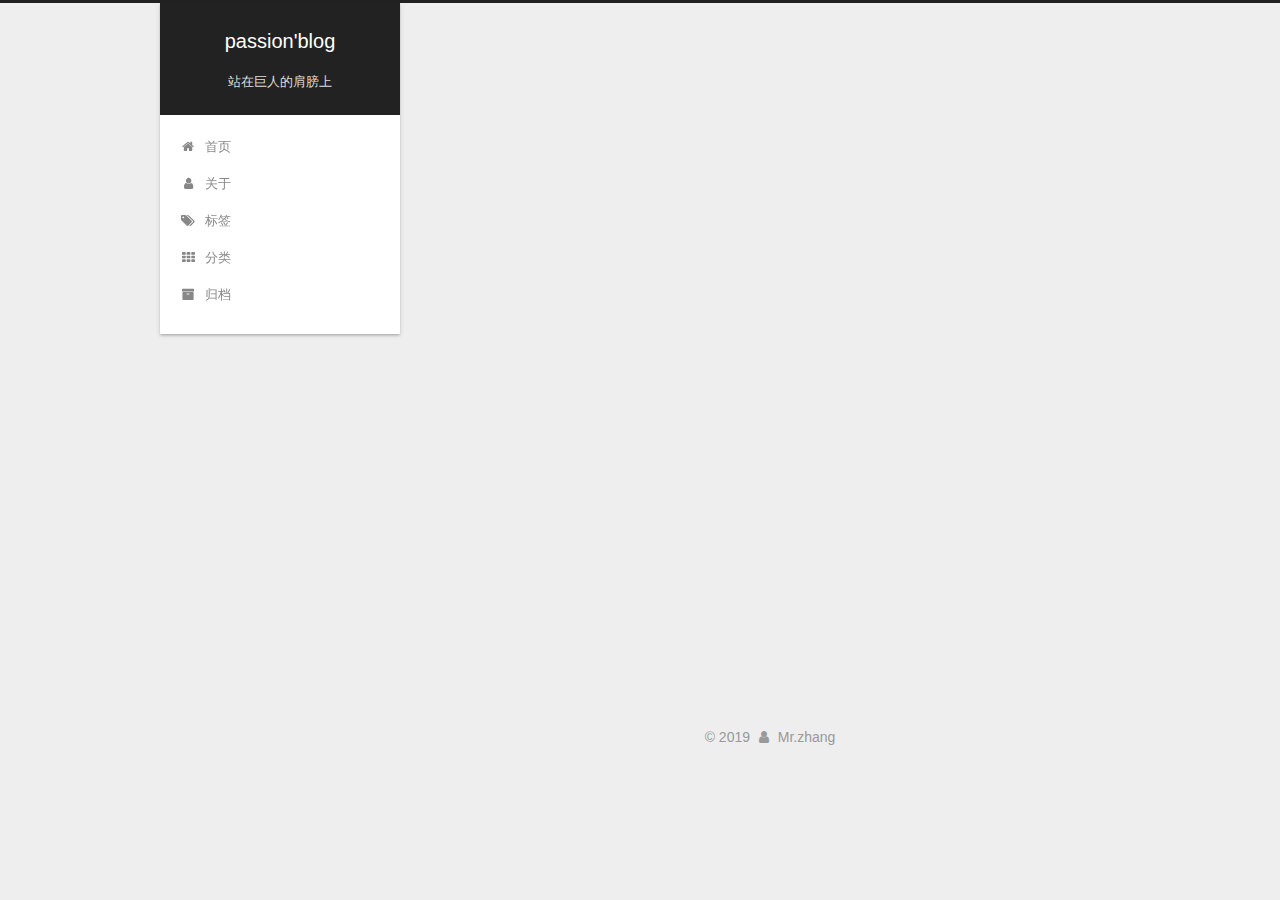
==== commit f225cf1c: "Site updated: 2019-01-08 16:44:13" ====
--- a/about/index.html
+++ b/about/index.html
@@ -284,13 +284,6 @@
           
 
   
-    <div class="comments" id="comments">
-      
-        <div id="gitment-container"></div>
-      
-    </div>
-
-  
 
 
 
@@ -387,6 +380,7 @@
 
 
 
+
         
 
 
@@ -544,6 +538,113 @@
   
 
   
+  <script src="https://cdn1.lncld.net/static/js/av-core-mini-0.6.4.js"></script>
+  <script>AV.initialize("WrxxhNVgcCJnAihfJUGHIEsi-gzGzoHsz", "bds9r6GvSlwrdOJwwlWB2C9H");</script>
+  <script>
+    function showTime(Counter) {
+      var query = new AV.Query(Counter);
+      var entries = [];
+      var $visitors = $(".leancloud_visitors");
+
+      $visitors.each(function () {
+        entries.push( $(this).attr("id").trim() );
+      });
+
+      query.containedIn('url', entries);
+      query.find()
+        .done(function (results) {
+          var COUNT_CONTAINER_REF = '.leancloud-visitors-count';
+
+          if (results.length === 0) {
+            $visitors.find(COUNT_CONTAINER_REF).text(0);
+            return;
+          }
+
+          for (var i = 0; i < results.length; i++) {
+            var item = results[i];
+            var url = item.get('url');
+            var time = item.get('time');
+            var element = document.getElementById(url);
+
+            $(element).find(COUNT_CONTAINER_REF).text(time);
+          }
+          for(var i = 0; i < entries.length; i++) {
+            var url = entries[i];
+            var element = document.getElementById(url);
+            var countSpan = $(element).find(COUNT_CONTAINER_REF);
+            if( countSpan.text() == '') {
+              countSpan.text(0);
+            }
+          }
+        })
+        .fail(function (object, error) {
+          console.log("Error: " + error.code + " " + error.message);
+        });
+    }
+
+    function addCount(Counter) {
+      var $visitors = $(".leancloud_visitors");
+      var url = $visitors.attr('id').trim();
+      var title = $visitors.attr('data-flag-title').trim();
+      var query = new AV.Query(Counter);
+
+      query.equalTo("url", url);
+      query.find({
+        success: function(results) {
+          if (results.length > 0) {
+            var counter = results[0];
+            counter.fetchWhenSave(true);
+            counter.increment("time");
+            counter.save(null, {
+              success: function(counter) {
+                var $element = $(document.getElementById(url));
+                $element.find('.leancloud-visitors-count').text(counter.get('time'));
+              },
+              error: function(counter, error) {
+                console.log('Failed to save Visitor num, with error message: ' + error.message);
+              }
+            });
+          } else {
+            var newcounter = new Counter();
+            /* Set ACL */
+            var acl = new AV.ACL();
+            acl.setPublicReadAccess(true);
+            acl.setPublicWriteAccess(true);
+            newcounter.setACL(acl);
+            /* End Set ACL */
+            newcounter.set("title", title);
+            newcounter.set("url", url);
+            newcounter.set("time", 1);
+            newcounter.save(null, {
+              success: function(newcounter) {
+                var $element = $(document.getElementById(url));
+                $element.find('.leancloud-visitors-count').text(newcounter.get('time'));
+              },
+              error: function(newcounter, error) {
+                console.log('Failed to create');
+              }
+            });
+          }
+        },
+        error: function(error) {
+          console.log('Error:' + error.code + " " + error.message);
+        }
+      });
+    }
+
+    $(function() {
+      var Counter = AV.Object.extend("Counter");
+      if ($('.leancloud_visitors').length == 1) {
+        addCount(Counter);
+      } else if ($('.post-title-link').length > 1) {
+        showTime(Counter);
+      }
+    });
+  </script>
+
+
+
+  
 
   
 
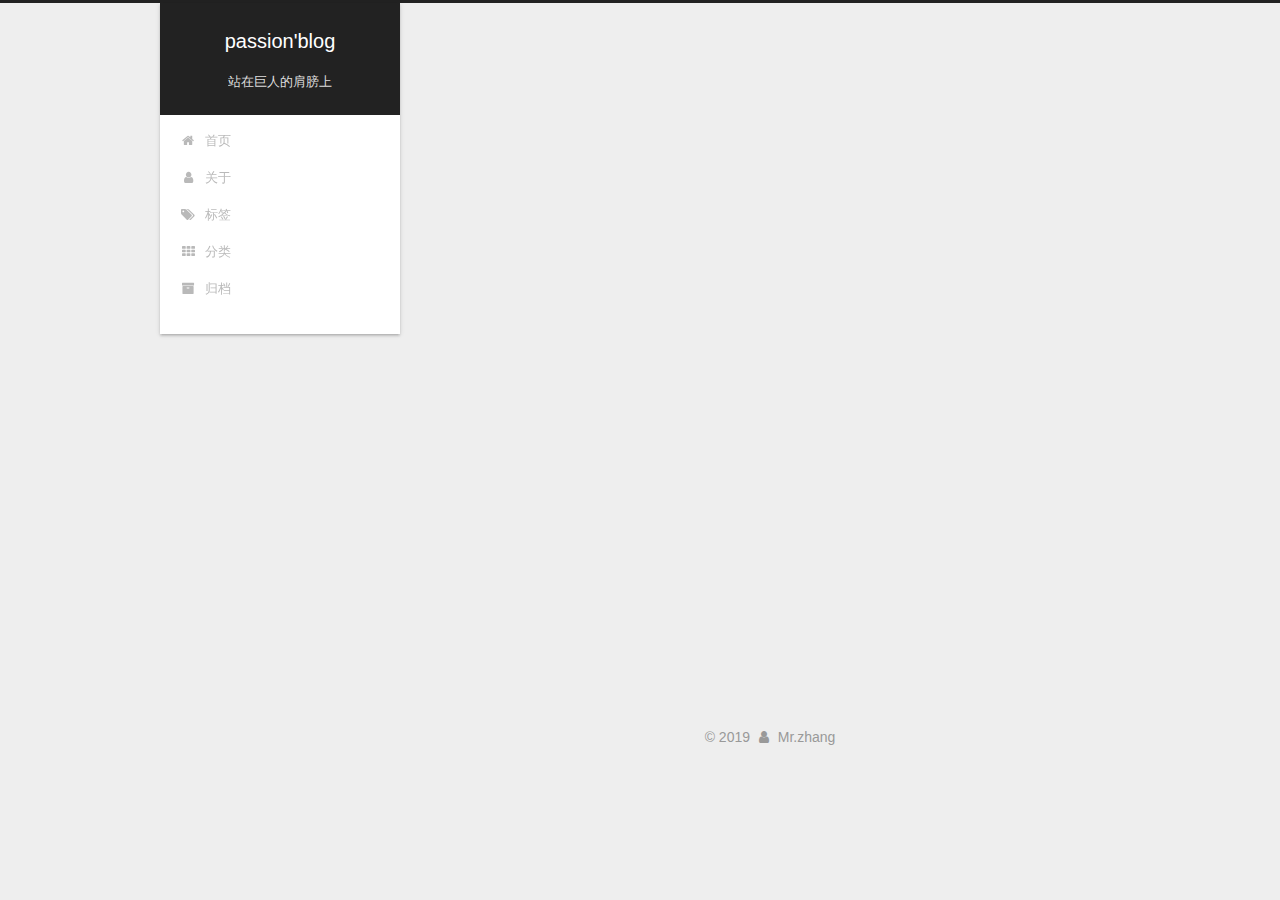
==== commit 402f7481: "Site updated: 2019-01-08 18:13:35" ====
--- a/about/index.html
+++ b/about/index.html
@@ -328,6 +328,15 @@
               </div>
             
 
+            
+              
+              
+              <div class="site-state-item site-state-categories">
+                <a href="/categories/index.html">
+                  <span class="site-state-item-count">1</span>
+                  <span class="site-state-item-name">分类</span>
+                </a>
+              </div>
             
 
             
--- a/css/main.css
+++ b/css/main.css
@@ -1823,7 +1823,7 @@
   width: 4px;
   height: 4px;
   border-radius: 50%;
-  background: #18ffff;
+  background: #290f0f;
 }
 .links-of-blogroll {
   font-size: 13px;
